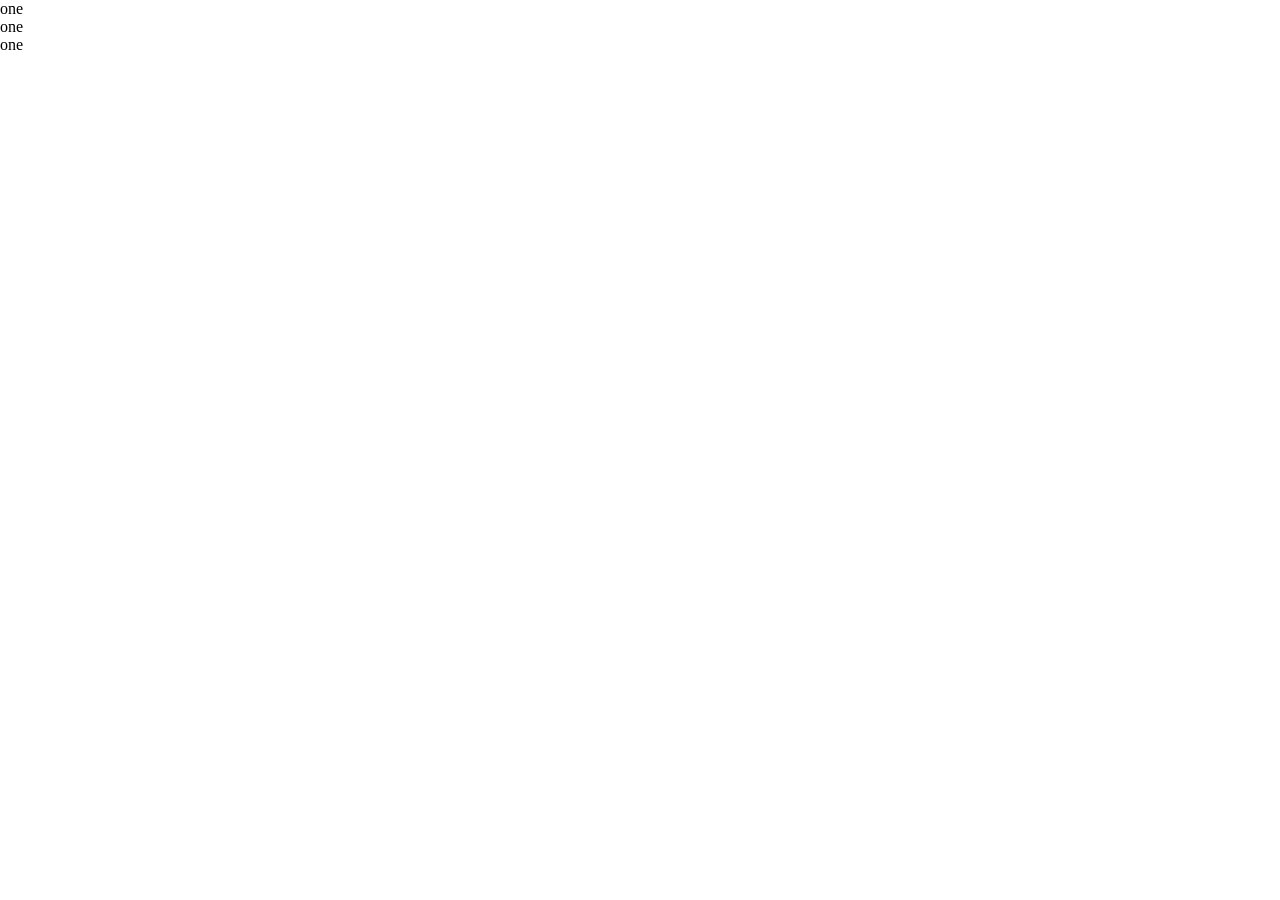
==== cirts/inventory-app/index.html @ 61526a45 "add initial files and todos" ====
<!DOCTYPE html>

<html lang="en">
  <head>
    <meta charset="UTF-8">
    <meta name="viewport" content="width=device-width, initial-scale=1.0">

<!--
    <meta name="description" content=" TODO: add webpage description">
    <meta name="keywords" content="keywords example, syntax, documentation">  TODO: change the keywords to be specific to the site, use 3-5 words/phrases 
-->

<!-- INFO: https://developer.mozilla.org/en-US/docs/Web/HTML/Reference/Elements/meta/name/robots#usage_notes -->
    <meta name="robots" content="all noarchive nocache"> <!-- TODO: change/check the robot permissions -->

<!-- INFO: https://developer.mozilla.org/en-US/docs/Web/CSS/Reference/Properties/color-scheme -->
<!--    <meta name="color-scheme" content="dark light">   TODO: change/check order of schemes, deafult should be first in list
-->
    <link rel="stylesheet" href="./styles.css">

<!-- INFO: https://ogp.me/ -->
<!--
    <meta property="og:url" content="-- TODO: add the page url eg, https://example.com/page-2 --">
    <meta property="og:title" content="-- TODO: Add the title to be shown as a link --">
    <meta property="og:description" content="-- TODO: very short summary of the page content/purpose --">
    <meta property="og:type" content="website">
-->

<!--
    <meta name="application-name" content="-- TODO: add name of applicaiton --" lang="en">
    <title> -- TODO: add title -- </title>
-->
  </head>

  <body>

    <!-- TODO: Complete minimum HTML structure -->
    <!-- NOTE: Do NOT!!! add to the tables, keep it simple, no adding dates or extra columns -->

    <!-- TODO: When all tests are passing, work on the form for adding new rows, keep it short and simple, multiple choice mostly -->


    <!-- TODO: add content here, remove example content -->
    <div>one</div><div>one</div><div>one</div>


  </body>
</html>
---- cirts/inventory-app/styles.css ----
/* Boilerplate CSS file */

:root {
  color-scheme: /* TODO: add relevent colour schemes, default first in list*/ 
  /* TODO: add website colours (all colours should be variables, no hard coding) */
}

/*    +-----------------+
 *    |  NORMILISATION  |
 *    +-----------------+
*/


 
html {
  box-sizing: border-box;
}
html * {
  box-sizing: inherit;
}

body {
  margin: 0;
  max-width: 210mm;   /* INFO: Width of an A4 page */
  min-height: 100vh;
}

button {
  font-size: inherit;
}


/*    +---------------+
 *    |  MAIN STYLES  |
 *    +---------------+
*/

/* TODO: Get the styles working, nothing fancy, keep it simple even if ugly
 *
 * NOTE: Do NOT!!! add a bunch of other complex classes 
*/


/*    +----------------+
 *    |  SCREEN SIZES  |
 *    +----------------+
*/


/*    +----------------+
 *    |  COLOR SCHEME  |
 *    +----------------+
*/

/* INFO: https://developer.mozilla.org/en-US/docs/Web/CSS/Reference/Properties/color-scheme
@media only screen and (prefers-color-scheme: ) {  TODO: detect non default scheme and change colours accordingly 
  :root {
     TODO: set new colours to be used 
  }
}
*/
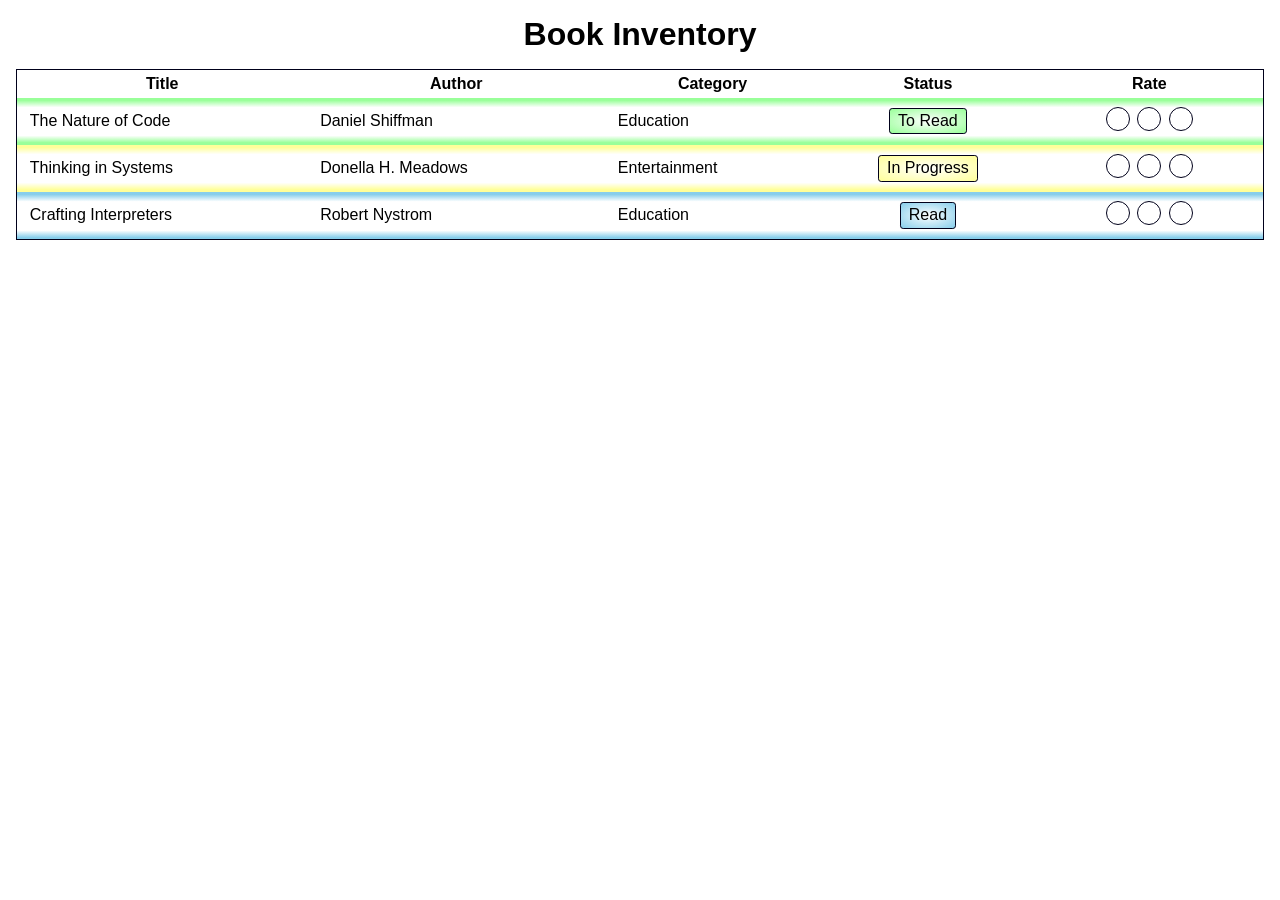
==== commit 16e10621: "Add html and css" ====
--- a/cirts/inventory-app/index.html
+++ b/cirts/inventory-app/index.html
@@ -5,31 +5,19 @@
     <meta charset="UTF-8">
     <meta name="viewport" content="width=device-width, initial-scale=1.0">
 
-<!--
-    <meta name="description" content=" TODO: add webpage description">
-    <meta name="keywords" content="keywords example, syntax, documentation">  TODO: change the keywords to be specific to the site, use 3-5 words/phrases 
--->
+    <meta name="description" content="A book inventory application to keep track of books on a reading list.">
+    <meta name="keywords" content="book, inventory, track, reading, progress">
 
-<!-- INFO: https://developer.mozilla.org/en-US/docs/Web/HTML/Reference/Elements/meta/name/robots#usage_notes -->
-    <meta name="robots" content="all noarchive nocache"> <!-- TODO: change/check the robot permissions -->
+    <meta name="robots" content="all noarchive nocache">
 
-<!-- INFO: https://developer.mozilla.org/en-US/docs/Web/CSS/Reference/Properties/color-scheme -->
-<!--    <meta name="color-scheme" content="dark light">   TODO: change/check order of schemes, deafult should be first in list
--->
     <link rel="stylesheet" href="./styles.css">
 
-<!-- INFO: https://ogp.me/ -->
-<!--
-    <meta property="og:url" content="-- TODO: add the page url eg, https://example.com/page-2 --">
-    <meta property="og:title" content="-- TODO: Add the title to be shown as a link --">
-    <meta property="og:description" content="-- TODO: very short summary of the page content/purpose --">
+    <meta property="og:title" content="Book Inventory">
+    <meta property="og:description" content="A book inventory application to keep track of books on a reading list.">
     <meta property="og:type" content="website">
--->
 
-<!--
-    <meta name="application-name" content="-- TODO: add name of applicaiton --" lang="en">
-    <title> -- TODO: add title -- </title>
--->
+    <meta name="application-name" content="Book Inventory" lang="en">
+    <title>Book Inventory</title>
   </head>
 
   <body>
@@ -39,10 +27,78 @@
 
     <!-- TODO: When all tests are passing, work on the form for adding new rows, keep it short and simple, multiple choice mostly -->
 
+    <!-- NOTE: Tests are to restricting, 
+          they dont allow additional columns or extra areas to add 
+          buttons for updating Status or Rating area 
+    -->
 
-    <!-- TODO: add content here, remove example content -->
-    <div>one</div><div>one</div><div>one</div>
+    <h1>Book Inventory</h1>
+    <table>
+      <thead>
+        <tr>
+          <th>Title</th>
+          <th>Author</th>
+          <th>Category</th>
+          <th>Status</th>
+          <th>Rate</th>
+        </tr>
+      </thead>
+      <tbody>
+        <tr class="to-read">
+          <td>The Nature of Code</td>
+          <td>Daniel Shiffman</td>
+          <td>Education</td>
+          <td>
+            <span class="status">To Read</span>
+          </td>
+          <td>
+            <span class="rate">
+              <span></span>
+              <span></span>
+              <span></span>
+            </span>
+          </td>
+        </tr>
 
+        <tr id="1" class="in-progress">
+          <td>Thinking in Systems</td>
+          <td>Donella H. Meadows</td>
+          <td>Entertainment</td>
+          <td>
+            <span class="status">In Progress</span>
+          </td>
+          <td>
+            <!-- add class to element, one, two or three, if status = read -->
+            <span class="rate">
+              <span></span>
+              <span></span>
+              <span></span>
+            </span>
+          </td>
+        </tr>
+
+            <!-- read, to-read, in-progress -->
+        <tr id="2" class="read">
+          <td>Crafting Interpreters</td>
+          <td>Robert Nystrom</td>
+          <td>Education</td>
+          <td>
+            <span class="status">Read</span> 
+          </td>
+          <td>
+            <!-- add class to element, one, two or three, if status = read -->
+            <span class="rate two">
+              <span></span>
+              <span></span>
+              <span></span>
+            </span>
+          </td>
+        </tr>
+
+      </tbody>
+    </table>
+
+    <!-- TODO: add form to collect, title(text), author(text) and category(select, options: education, entertainment, autobiography, other) -->
 
   </body>
 </html>
--- a/cirts/inventory-app/styles.css
+++ b/cirts/inventory-app/styles.css
@@ -1,34 +1,51 @@
-/* Boilerplate CSS file */
+:root {
+  --main-bg-color: white;
+  --main-text-color: black;
+  --main-border-color: #00001a;
 
-:root {
-  color-scheme: /* TODO: add relevent colour schemes, default first in list*/ 
-  /* TODO: add website colours (all colours should be variables, no hard coding) */
+  --row-base-color: var(--main-bg-color);
+  --row-toread-color: #99ff99;
+  --row-inprogress-color: #ffff99;
+  --row-read-color: skyblue;
+
+  --status-border-color: #00001a;
+  --status-toread-bg-color: #99ff99;
+  --status-inprogress-bg-color: #ffff99;
+  --status-read-bg-color: skyblue;
+
+  --rate-empty-color: var(--row-base-color);
+  --rate-full-color: yellow;
+  --rate-border-color: #00001a;
 }
 
 /*    +-----------------+
  *    |  NORMILISATION  |
  *    +-----------------+
 */
-
-
  
 html {
   box-sizing: border-box;
 }
 html * {
   box-sizing: inherit;
+  margin: 0;
 }
 
 body {
+  display: flex;
+  gap: 1em;
+  flex-flow: column wrap;
   margin: 0;
-  max-width: 210mm;   /* INFO: Width of an A4 page */
+  padding: 1em;
+  width: 100%;
   min-height: 100vh;
+  font-family: sans-serif;
+  color: var(--main-text-color);
+  background: var(--main-bg-color);
 }
-
-button {
-  font-size: inherit;
+span {
+  display: inline-block;
 }
-
 
 /*    +---------------+
  *    |  MAIN STYLES  |
@@ -40,23 +57,99 @@
  * NOTE: Do NOT!!! add a bunch of other complex classes 
 */
 
+h1 {
+  text-align: center;
+}
+table {
+  border-collapse: collapse;
+  border: 1px solid var(--main-border-color);
+}
+td, th {
+  padding: 0.3em 0.8em;
+}
+span[class="status"], span[class^="rate"] {
+  height: min-content;
+  width: max-content;
+  padding: 0.2em 0.5em;
+}
+span[class^="rate"] > span {
+  margin: 0.1em;
+  height: 1.5em;
+  width: 1.5em;
+  border: 1px solid var(--rate-border-color);
+  border-radius: 50%;
+  background-color: var(--rate-empty-color);
+}
 
-/*    +----------------+
- *    |  SCREEN SIZES  |
- *    +----------------+
-*/
+tr[class="to-read"] {
+  background-image: linear-gradient(
+    var(--row-toread-color) 0% 5%,
+    var(--row-base-color) 20% 80%,
+    var(--row-toread-color) 95% 100%
+  );
+}
+tr[class="in-progress"] {
+  background-image: linear-gradient(
+    var(--row-inprogress-color) 0% 5%,
+    var(--row-base-color) 20% 80%,
+    var(--row-inprogress-color) 95% 100%
+  );
+}
+tr[class="read"] {
+  background-image: linear-gradient(
+    var(--row-read-color) 0% 5%,
+    var(--row-base-color) 20% 80%,
+    var(--row-read-color) 95% 100%
+  );
+}
 
+td:has([class="status"]), td:has([class^="rate"]) {
+  text-align: center;
+}
+tr[class="to-read"] span[class="status"] {
+  background-image: radial-gradient(
+    var(--row-base-color),
+    var(--status-toread-bg-color)
+  );
+  border: 1px solid var(--status-border-color);
+  border-radius: 0.2em;
+}
+tr[class="in-progress"] span[class="status"] {
+  background-image: radial-gradient(
+    var(--row-base-color),
+    var(--status-inprogress-bg-color)
+  );
+  border: 1px solid var(--status-border-color);
+  border-radius: 0.2em;
+}
+tr[class="read"] span[class="status"] {
+  background-image: radial-gradient(
+    var(--row-base-color),
+    var(--status-read-bg-color)
+  );
+  border: 1px solid var(--status-border-color);
+  border-radius: 0.2em;
+}
 
-/*    +----------------+
- *    |  COLOR SCHEME  |
- *    +----------------+
-*/
+span[class~="one"] > span:first-child {
+  background-image: linear-gradient(
+    var(--rate-full-color)
+  );
+}
 
-/* INFO: https://developer.mozilla.org/en-US/docs/Web/CSS/Reference/Properties/color-scheme
-@media only screen and (prefers-color-scheme: ) {  TODO: detect non default scheme and change colours accordingly 
-  :root {
-     TODO: set new colours to be used 
-  }
+span[class~="two"] > span:first-child,
+span[class~="two"] > span:nth-child(2) {
+  background-image: linear-gradient(
+    var(--rate-full-color)
+  );
+}
+/*
+span[class~="three"] > span:first-child,
+span[class~="three"] > span:nth-child(2),
+span[class~="three"] > span:nth-child(3) {
+  background-image: linear-gradient(
+    var(--rate-full-color)
+  );
 }
 */
 
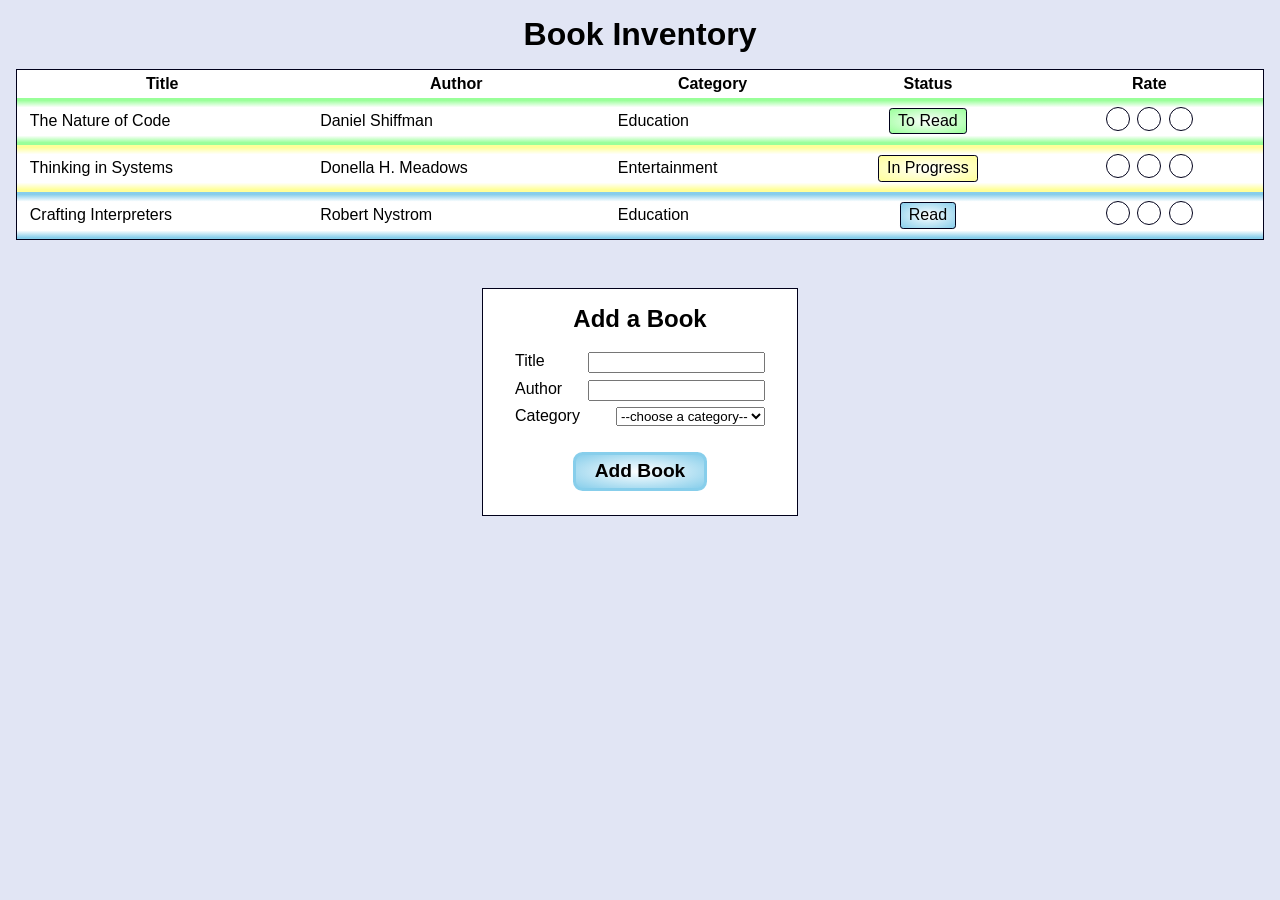
==== commit a8f0fa18: "Add new book form with simple styles" ====
--- a/cirts/inventory-app/index.html
+++ b/cirts/inventory-app/index.html
@@ -21,15 +21,9 @@
   </head>
 
   <body>
-
-    <!-- TODO: Complete minimum HTML structure -->
-    <!-- NOTE: Do NOT!!! add to the tables, keep it simple, no adding dates or extra columns -->
-
-    <!-- TODO: When all tests are passing, work on the form for adding new rows, keep it short and simple, multiple choice mostly -->
-
     <!-- NOTE: Tests are to restricting, 
           they dont allow additional columns or extra areas to add 
-          buttons for updating Status or Rating area 
+          buttons for updating Status or rating area 
     -->
 
     <h1>Book Inventory</h1>
@@ -98,7 +92,50 @@
       </tbody>
     </table>
 
-    <!-- TODO: add form to collect, title(text), author(text) and category(select, options: education, entertainment, autobiography, other) -->
+    <form action="" method=""> <!-- TODO: update action and method to work with JS -->
+      <h2>Add a Book</h2>
+      <div>
+        <label for="form-book-title">Title</label>
+        <input 
+          id="form-book-title"
+          name="book-title"
+          type="text"
+          minlength="3"
+          maxlength="50"
+          size="20"
+          required
+        >
+      </div>
+      <div>
+        <label for="form-book-author">Author</label>
+        <input
+          id="form-book-author"
+          name="book-author"
+          type="text"
+          minlength="3"
+          max-length="100"
+          size="20"
+          required
+        >
+      </div>
+
+      <div>
+        <label for="form-book-category">Category</label>
+        <select 
+          id="form-book-category"
+          name="book-category"
+          required
+        >
+          <option value="">--choose a category--</option>
+          <hr/>
+          <option value="autobiography">autobiography</option>
+          <option value="education">Education</option>
+          <option value="entertainment">Entertainment</option>
+          <option value="other">Other</option>
+        </select>
+      </div>
+      <input id="form-submit-book" type="submit" value="Add Book">
+    </form>
 
   </body>
 </html>
--- a/cirts/inventory-app/styles.css
+++ b/cirts/inventory-app/styles.css
@@ -1,9 +1,10 @@
 :root {
-  --main-bg-color: white;
+  --main-bg-color: #e1e5f4;
+  --area-bg-color: white;
   --main-text-color: black;
   --main-border-color: #00001a;
 
-  --row-base-color: var(--main-bg-color);
+  --row-base-color: var(--area-bg-color);
   --row-toread-color: #99ff99;
   --row-inprogress-color: #ffff99;
   --row-read-color: skyblue;
@@ -16,6 +17,12 @@
   --rate-empty-color: var(--row-base-color);
   --rate-full-color: yellow;
   --rate-border-color: #00001a;
+
+  --button-bg-color: skyblue;
+  --button-text-color: var(--main-text-color);
+  --button-border-color: skyblue;
+  --button-bg-color-hover: #99ff99;
+  --button-border-color-active: #99ff99;
 }
 
 /*    +-----------------+
@@ -46,22 +53,31 @@
 span {
   display: inline-block;
 }
+form {
+  display: flex;
+  flex-flow: column wrap;
+  align-items: center;
+  margin: 2rem auto;
+  padding: 1em 2em;
+  background: var(--area-bg-color);
+  border: 1px solid var(--main-border-color);
+}
+h2 {
+  text-align: center;
+  margin-bottom: 0.8em;
+}
 
 /*    +---------------+
  *    |  MAIN STYLES  |
  *    +---------------+
 */
 
-/* TODO: Get the styles working, nothing fancy, keep it simple even if ugly
- *
- * NOTE: Do NOT!!! add a bunch of other complex classes 
-*/
-
 h1 {
   text-align: center;
 }
 table {
   border-collapse: collapse;
+  background: var(--row-base-color);
   border: 1px solid var(--main-border-color);
 }
 td, th {
@@ -153,3 +169,36 @@
 }
 */
 
+form > div {
+  display: flex;
+  flex-flow: row wrap;
+  justify-content: space-between;
+  margin-bottom: 0.4em;
+  min-width: 250px;
+  width: 100%;
+}
+#form-submit-book {
+  margin: 1em 1em 0.4em 1em;
+  padding: 0.3em 1em;
+  font-size: 1.2rem;
+  font-weight: bold;
+  color: var(--button-text-color);
+  background-image: radial-gradient(
+    var(--area-bg-color),
+    var(--button-bg-color)
+  );
+  border: 3px solid var(--button-border-color);
+  border-radius: 0.5em;
+}
+#form-submit-book:hover {
+  background-image: radial-gradient(
+    var(--area-bg-color),
+    var(--button-bg-color-hover)
+  );
+}
+#form-submit-book:active {
+  border-color: var(--button-border-color-active);
+}
+
+/* TODO: Add red starts to invalid feilds */
+
